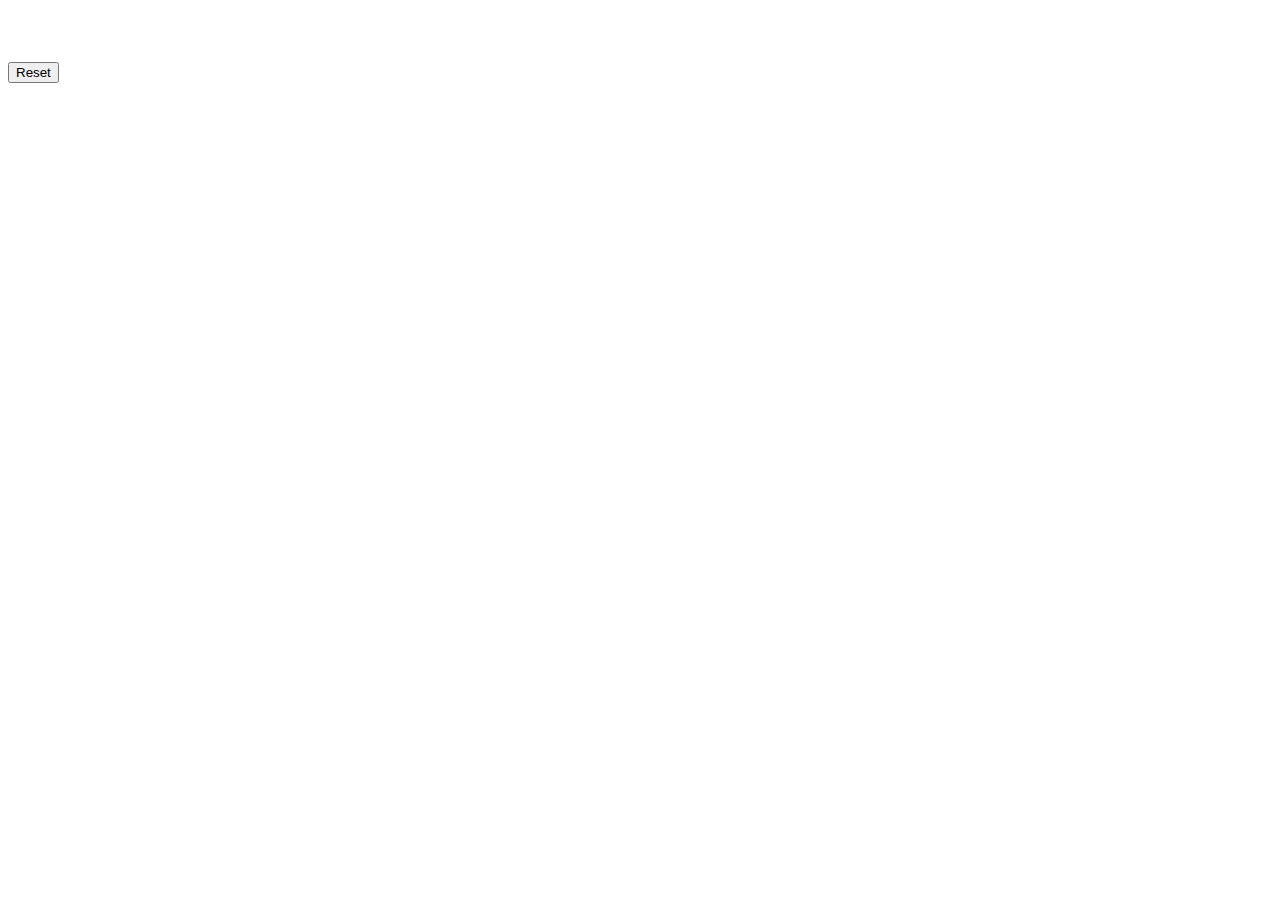
==== index.html @ 260279fe "Initial commit" ====
<html>
    <head>
        <title>Sudoku</title>
    </head>
    <body>
        <div id='matrix'></div>
        <br>
        <div id='player_count'></div>
        <br>
        <div id='game_status'></div>
        <br>
        <input type="submit" value="Reset" onclick="return resetGame();" />
        <script src="/socket.io/socket.io.js"></script>
        <script>
            var matrix = new Array(9);
            for (i = 0; i < 9; ++i)
                matrix[i] = new Array(9);
            var revealed_matrix = new Array(9);
            for (i = 0; i < 9; ++i)
                revealed_matrix[i] = new Array(9);

            var socket = io('http://localhost:8000');
            socket.on('initial', function (startMatrix, revealedMatrix) {
                matrix = startMatrix;
                revealed_matrix = revealedMatrix;
                updateMatrix();
                console.log(revealed_matrix);
            });
            socket.on('update_cell', function (changedRow, changedCol, value) {
                matrix[changedRow][changedCol] = value;
                updateMatrix();
            });
            socket.on('update_player_count', function (count) {
                document.getElementById('player_count').innerHTML = 'Players: ' + count;
            });
            socket.on('completed', function () {
                document.getElementById('game_status').innerHTML = 'Sudoku successfully completed!';
            });

            resetGame = function () {
                socket.emit('reset');
                document.getElementById('game_status').innerHTML = '';
            }

            changeValue = function (cell, row, col) {
                socket.emit('input', row, col, cell.value);
            }

            updateMatrix = function() {
                var htmlMatrix = '<table>';
                for(row = 0; row < 9; ++row) {
                    htmlMatrix += '<tr>';
                    for(col = 0; col < 9; ++col) {
                        htmlMatrix += '<td><select ';
                        if (revealed_matrix[row][col] != 0) {
                            htmlMatrix += 'disabled="true">';
                            htmlMatrix += '<option selected="selected">' + revealed_matrix[row][col] + '</option>';
                        }
                        else {
                            htmlMatrix += 'onchange="changeValue(this, ' + row + ',' + col + ');">';
                            htmlMatrix += '<option value="blank"> </option>';
                            for (i = 1; i <= 9; ++i) {
                                var selected = '';
                                if (matrix[row][col] == i)
                                    selected = 'selected="selected"';
                                htmlMatrix += '<option '+ selected + ' value="' + i + '">' + i + '</option>';
                            }
                        }
                        htmlMatrix += '</select></td>';
                    }
                    htmlMatrix += '</tr>';
                }
                htmlMatrix += '</table>';
                document.getElementById('matrix').innerHTML = htmlMatrix;
            }
        </script>
    </body>
</html>
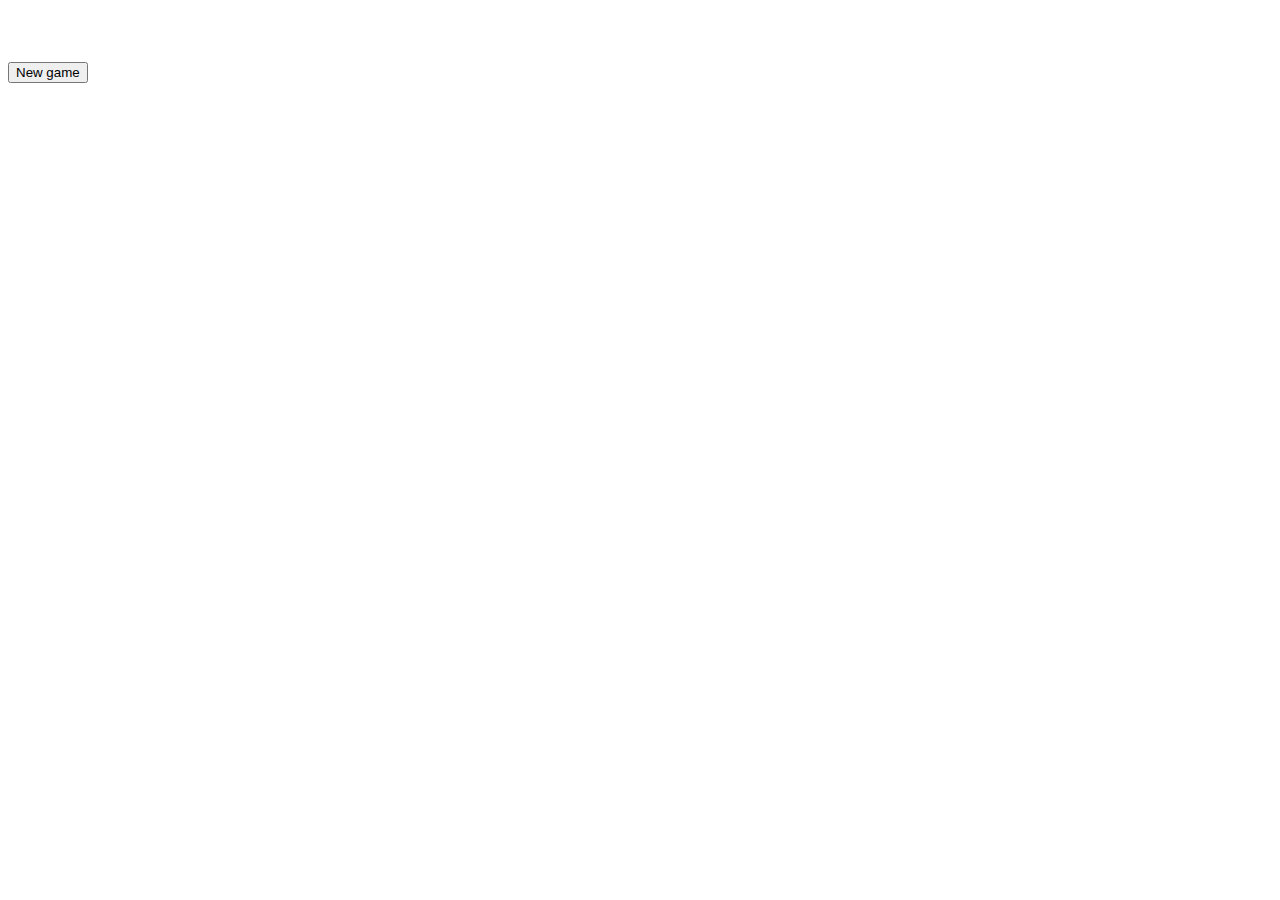
==== commit 2e4a0e24: "Change 'Reset' wording to 'New game'" ====
--- a/index.html
+++ b/index.html
@@ -9,22 +9,15 @@
         <br>
         <div id='game_status'></div>
         <br>
-        <input type="submit" value="Reset" onclick="return resetGame();" />
+        <input type="submit" value="New game" onclick="return requestNewGame();" />
         <script src="/socket.io/socket.io.js"></script>
         <script>
-            var matrix = new Array(9);
-            for (i = 0; i < 9; ++i)
-                matrix[i] = new Array(9);
-            var revealed_matrix = new Array(9);
-            for (i = 0; i < 9; ++i)
-                revealed_matrix[i] = new Array(9);
-
+            var matrix = [], revealed_matrix = [];
             var socket = io('http://localhost:8000');
             socket.on('initial', function (startMatrix, revealedMatrix) {
                 matrix = startMatrix;
                 revealed_matrix = revealedMatrix;
                 updateMatrix();
-                console.log(revealed_matrix);
             });
             socket.on('update_cell', function (changedRow, changedCol, value) {
                 matrix[changedRow][changedCol] = value;
@@ -37,8 +30,8 @@
                 document.getElementById('game_status').innerHTML = 'Sudoku successfully completed!';
             });
 
-            resetGame = function () {
-                socket.emit('reset');
+            requestNewGame = function () {
+                socket.emit('new_game');
                 document.getElementById('game_status').innerHTML = '';
             }
 
@@ -52,7 +45,7 @@
                     htmlMatrix += '<tr>';
                     for(col = 0; col < 9; ++col) {
                         htmlMatrix += '<td><select ';
-                        if (revealed_matrix[row][col] != 0) {
+                        if (revealed_matrix[row][col] != null) {
                             htmlMatrix += 'disabled="true">';
                             htmlMatrix += '<option selected="selected">' + revealed_matrix[row][col] + '</option>';
                         }
